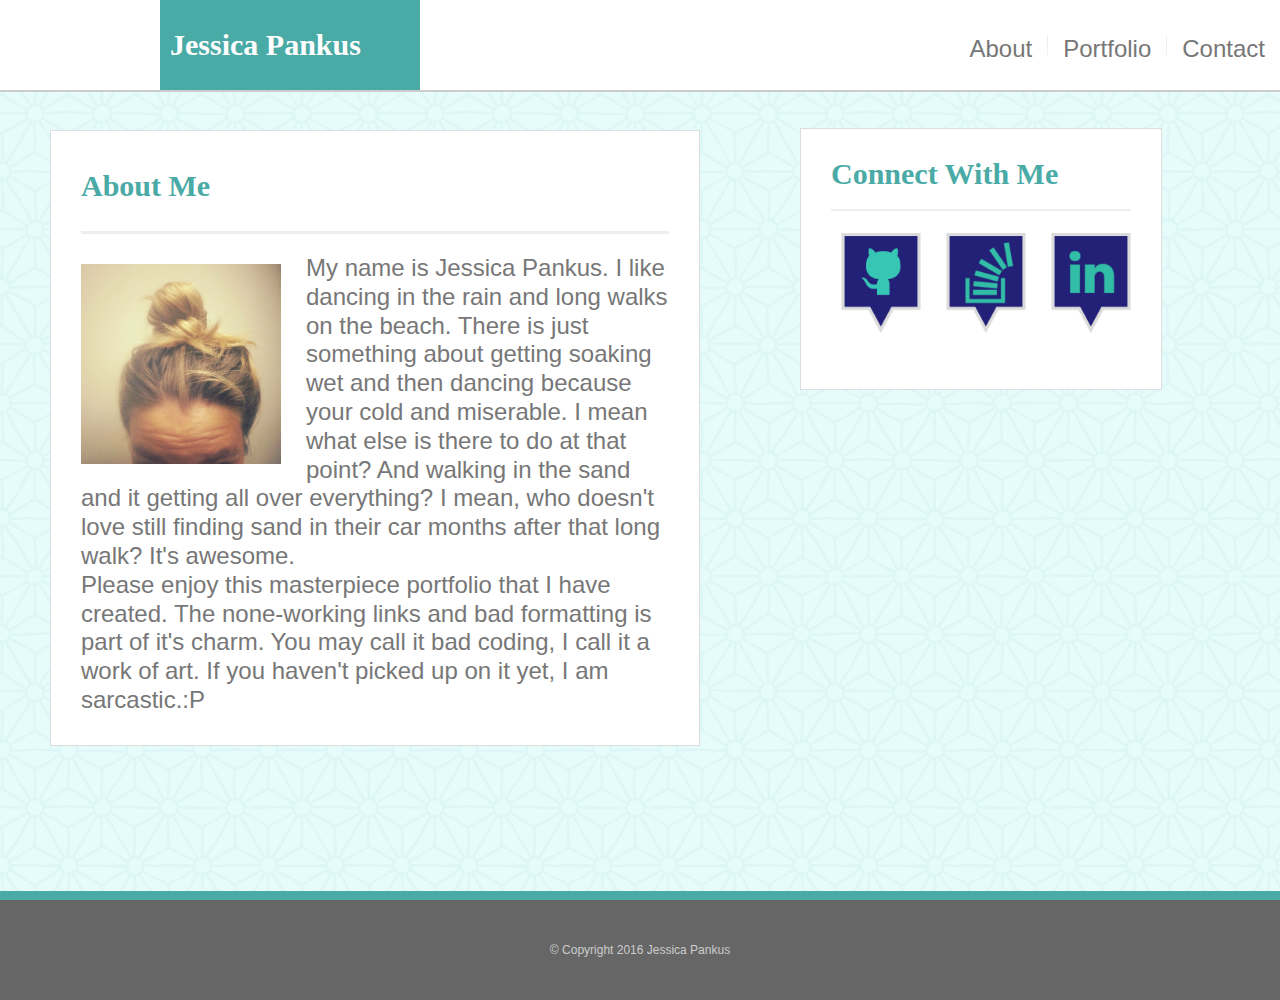
==== index.html @ ff810e82 "file update" ====
<!DOCTYPE html>
<html lang="eng">
<head>
<!-- My Portfolio Homework --> 
	<title> Jessica's Portfolio</title>
	
	<link rel="stylesheet" type="text/css" href="assets/css/reset.css">
	<link rel="stylesheet" type="text/css" href="assets/css/style.css">
</head>

<body> 
	<div class="wrapper">
		<!-- header top nav area -->
	<header>
		<div id="header-block">
			<div class="header-text">
				<h1> Jessica Pankus</h1>
				<nav>
				<div class="nav-link">
						<p><a href="index.html">About</a></p>
				</div>
				<div class="nav-grey-line"></div>
				<div class="nav-link">
						<p><a href="portfolio.html">Portfolio</a></p>
				</div>
				<div class="nav-grey-line">
				</div>
				<div class="nav-link">
						<p><a href="contact.html">Contact</a></p>
				</div>
				</nav>
			</div>
		</div>
	</header>

<!-- About Me Area -->
<div id="main-block-about">
	<section>
		<h2>About Me</h2>
			<div id="content-grey-line">
		</div>
			<img id="about-image" src="assets/images/about_pic.jpg" alt="Jessica">
				<p>My name is Jessica Pankus. I like dancing in the rain and long walks on the beach. There is just something about getting soaking wet and then dancing because your cold and miserable. I mean what else is there to do at that point? And walking in the sand and it getting all over everything? I mean, who doesn't love still finding sand in their car months after that long walk? It's awesome. 
				<br>
				Please enjoy this masterpiece portfolio that I have created. The none-working links and bad formatting is part of it's charm. You may call it bad coding, I call it a work of art. If you haven't picked up on it yet, I am sarcastic.:P </p>
		</div>
	</section>


<!-- Side Area -->
<aside>
	<h3>Connect With Me</h3>
		<div id="connect-grey-line"></div>
				<div id="icons">
					<a href="https://github.com/jpankus" target="_blank"><img id="get-hub-icon" src="assets/images/icon_github.png" alt="GitHub"></a>
					<a href="https://stackoverflow.com/users/story/7085480" target="_blank"><img id="stacked-icon" src="assets/images/icon_stackof.png" alt="StackOverflow"></a>
					<a href="https://www.linkedin.com/in/jessica-pankus-b472693b" target="_blank"><img id="linkedin-icon" src="assets/images/icon_linkedin.png" alt="LinkedIn"></a>
				</div>
</aside>
</div>


<!-- Footer -->
<div class="push"></div>
	</div>
		<div id="footer">
	
		<div id="footer-text">&copy; Copyright 2016 Jessica Pankus</div>
	</div>
</body>
</html>
---- assets/css/style.css ----
/* main tags */
* {
	margin: 0
}

html, body {
	height: 100%;
}


body {
	background-image: url('../images/textured_background.png'); 
	font-family: 'Arial', 'Helvetica Neue', Helvetica, sans-serif;
	margin: 0px;
	padding: 0px;
	font-size: 18px;
	color: #777;
}
header {
	background: #fff;
	border-bottom:2px solid #ccc;
}
h1 {
	font-family: 'Georgia', Times, Times New Roman, serif;
	font-weight: bold;
	font-size: 30px;
	font: center;
	color: #fff;
}
h2 {
	font-family: 'Georgia', Times, Times New Roman, serif;
	font-weight: bold;
	font-size: 30px;
	color: #4aaaa5;
}

h3 {
	font-family: 'Georgia', Times, Times New Roman, serif;
	font-weight: bold;
	font-size: 30px;
	color: #4aaaa5;
}
nav {
	height: 20px;
	display: flex;
	justify-content: flex-end;
	float:right;
	position:absolute;
	right:0;
}
p {
	font-size:24px;
	line-height:120%;
}

section {
	background: #ffffff;
	border: 1px solid #dddddd;
	width: 588px;
	padding: 40px 30px 30px 30px;
	position: absolute;
	left: 50px;
}
aside {
	width: 300px;
	position: absolute;
	left: 800px;
	top: 128px;
	height: 200px;
	border: 1px solid #dddddd;
	padding: 30px;
	background-color: white;
	display:inline-block;
	float: left;
}

a {
	color: #777777;
	text-decoration:none;
}

form {
	margin-top: 27px;
}

label {

}

input {
	background: #4aaaa5;
	border: 0px;
	outline: none;
	width: auto;
	margin-top: 15px;
	padding: 10px 30px;
	font-size: 18px;
	color: white;
}

textarea {
	font-color: #777;
	text-decoration:none;
}

/* Id's */

#header-block {
	width: 960px;
	height: 90px;
	margin: 0px auto;
	display: flex;
	align-items: center;
	justify-content: space-between;
}
#main-block-contact {
	width: 700px;
	margin: 38px auto;
	justify-content: space-between;
	display:inline-block;
	float: left;
	
}
#main-block-about {
	width: 700px;
	margin: 38px auto;
	justify-content: space-between;
	display:inline-block;
	float: left;
}

#main-block-portfolio {
	width: 50%;
	height:80%;
	margin: 38px auto;
	justify-content: space-between;
	display:inline-block;
	float: left;
	
}

#portfolio-block {
	background: #ffffff;
	border: 1px solid #dddddd;
	width: 588px;
	padding: 40px 30px 30px 30px;
	position: absolute;
	left: 50px;
	
}

#about-image {
	width:200px;
	margin: 10px 25px 10px 0px;
	float: left;
}
#connect-grey-line {
	background: #eee;
	height: 2px;
	margin: 20px 0 22px 0;
}
#content-grey-line {
	background: #eee;
	height: 3px;
	margin: 30px 0 20px 0;
}
#icons {
	width: 400px;
	height: 60px;
	justify-content: space-between;
}
#footer-text {
	font-size: 12px;
	color: #cccccc;
}
#footer {
	background: #666666;
	border-top: 9px solid #4aaaa5;
	height: 100px;
	display: flex;
	align-items: center;
	justify-content: center;
}

/* classes */
.push{
	height: 100px;
}

.wrapper {
	min-height: 100%;
	height: auto;
	height: 100%;
	margin: 0 auto -109px;

}
.header-text {
	background: #4aaaa5;
	padding-left: 10px;
	width: 250px;
	height: 90px;
	display: flex;
	align-items: center;
}
.nav-link {
	background: white;
	height: 100%;
	padding: 0px 15px;
	transition: all 0.2s linear;

}
.nav-grey-line {
	background: #efefef;
	width: 1px; 
	height: 100%;
}
.port-section {
	background: #fff;
	width: 100%;
	height: 40px;
	margin-top: 136px;
	padding-top: 20px;
	position: absolute;
	font-size: 22px;
	color: white;
	text-align: center;
}
.portfolio_pic {
	height: 200px;
	float:left;
	margin-bottom: 60px;
	position: relative;
}
.portfolio_pic:last-child {
	margin-bottom: 0px;
}

.port-pic-1 {
	width:250px;
	height:180px;
}
.portfolio_pic_text_block {
	background: #4aaaa5;
	width: 100%;
	height: 40px;
	margin-top: 136px;
	padding-top: 20px;
	position: absolute;
	font-family: 'Georgia', Times, Times New Roman, serif;
	font-size: 22px;
	color: white;
	text-align: center;
	transition: all 0.2s linear;
}

.portfolio_pic:last-child {
	margin-bottom: 0px;
}


#get-hub-icon{
	width:100px;
}
#stacked-icon{
	width: 100px;
}
#linkedin-icon{
	width: 100px;
}
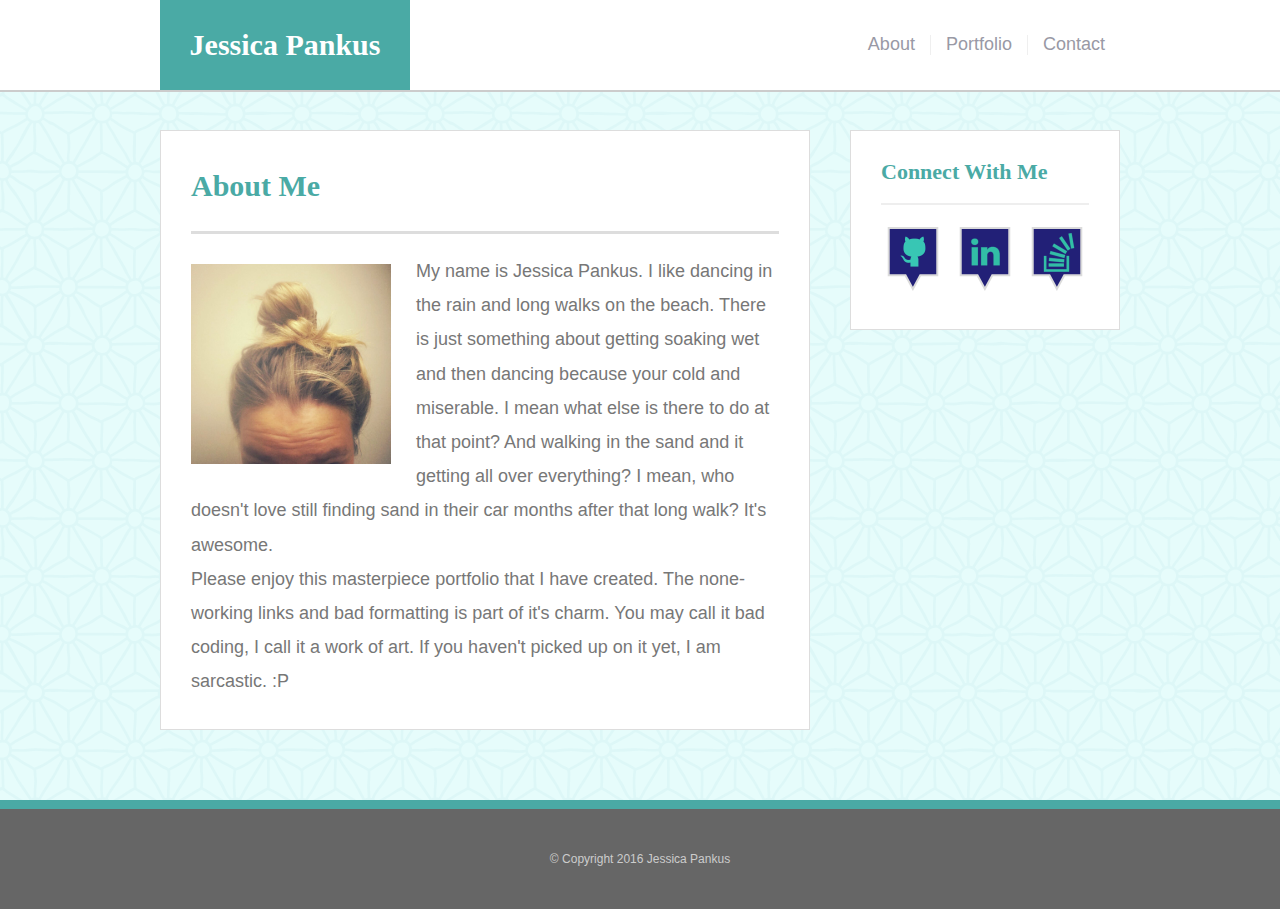
==== commit a2772949: "file upload" ====
--- a/index.html
+++ b/index.html
@@ -1,71 +1,53 @@
-<!DOCTYPE html>
-<html lang="eng">
-<head>
-<!-- My Portfolio Homework --> 
-	<title> Jessica's Portfolio</title>
-	
-	<link rel="stylesheet" type="text/css" href="assets/css/reset.css">
-	<link rel="stylesheet" type="text/css" href="assets/css/style.css">
-</head>
-
-<body> 
-	<div class="wrapper">
-		<!-- header top nav area -->
-	<header>
-		<div id="header-block">
-			<div class="header-text">
-				<h1> Jessica Pankus</h1>
-				<nav>
-				<div class="nav-link">
-						<p><a href="index.html">About</a></p>
-				</div>
-				<div class="nav-grey-line"></div>
-				<div class="nav-link">
-						<p><a href="portfolio.html">Portfolio</a></p>
-				</div>
-				<div class="nav-grey-line">
-				</div>
-				<div class="nav-link">
-						<p><a href="contact.html">Contact</a></p>
-				</div>
-				</nav>
-			</div>
-		</div>
-	</header>
-
-<!-- About Me Area -->
-<div id="main-block-about">
-	<section>
-		<h2>About Me</h2>
-			<div id="content-grey-line">
-		</div>
-			<img id="about-image" src="assets/images/about_pic.jpg" alt="Jessica">
-				<p>My name is Jessica Pankus. I like dancing in the rain and long walks on the beach. There is just something about getting soaking wet and then dancing because your cold and miserable. I mean what else is there to do at that point? And walking in the sand and it getting all over everything? I mean, who doesn't love still finding sand in their car months after that long walk? It's awesome. 
-				<br>
-				Please enjoy this masterpiece portfolio that I have created. The none-working links and bad formatting is part of it's charm. You may call it bad coding, I call it a work of art. If you haven't picked up on it yet, I am sarcastic.:P </p>
-		</div>
-	</section>
-
-
-<!-- Side Area -->
-<aside>
-	<h3>Connect With Me</h3>
-		<div id="connect-grey-line"></div>
-				<div id="icons">
-					<a href="https://github.com/jpankus" target="_blank"><img id="get-hub-icon" src="assets/images/icon_github.png" alt="GitHub"></a>
-					<a href="https://stackoverflow.com/users/story/7085480" target="_blank"><img id="stacked-icon" src="assets/images/icon_stackof.png" alt="StackOverflow"></a>
-					<a href="https://www.linkedin.com/in/jessica-pankus-b472693b" target="_blank"><img id="linkedin-icon" src="assets/images/icon_linkedin.png" alt="LinkedIn"></a>
-				</div>
-</aside>
-</div>
-
-
-<!-- Footer -->
-<div class="push"></div>
-	</div>
-		<div id="footer">
-	
-		<div id="footer-text">&copy; Copyright 2016 Jessica Pankus</div>
-	</div>
-</body>
+<!DOCTYPE html>
+<html>
+<head>
+	<title>Jessica Basic Portfolio</title>
+
+	<link rel="stylesheet" type="text/css" href="assets/css/reset.css">
+	<link rel="stylesheet" type="text/css" href="assets/css/style.css">
+</head>
+<body>
+	<div class="wrapper">
+
+		<header>
+			<div id="header_block">
+				<div id="header_name_text_block"><h1 id="header_name_text">Jessica Pankus</h1></div>
+				<nav>
+					<div class="nav_link"><p><a href="index.html">About</a></p></div>
+					<div class="nav_vertical_bar"></div>
+					<div class="nav_link"><p><a href="portfolio.html">Portfolio</a></p></div>
+					<div class="nav_vertical_bar"></div>
+					<div class="nav_link"><p><a href="contact.html">Contact</a></p></div>
+				</nav>
+			</div>
+		</header>
+
+		<div id="main_block">
+			<section>
+			<h2>About Me</h2>
+				<div id="section_grey_line"></div>
+				<img id="about-image" src="assets/images/about_pic.jpg" alt="Hello, It's Me">
+				<p>My name is Jessica Pankus. I like dancing in the rain and long walks on the beach. There is just something about getting soaking wet and then dancing because your cold and miserable. I mean what else is there to do at that point? And walking in the sand and it getting all over everything? I mean, who doesn't love still finding sand in their car months after that long walk? It's awesome. 
+					<br>
+				Please enjoy this masterpiece portfolio that I have created. The none-working links and bad formatting is part of it's charm. You may call it bad coding, I call it a work of art. If you haven't picked up on it yet, I am sarcastic. :P </p>
+			</section>
+
+	<aside>
+		<h3>Connect With Me</h3>
+			<div id="aside_grey_line"></div>
+				<div id="social_images">
+					<a href="https://github.com/jpankus" target="_blank"><img src="assets/images/icon_github.png" alt="GitHub"></a>
+					<a href="https://www.linkedin.com/in/jessica-pankus-b472693b" target="_blank"><img id="aside_icon_middle" src="assets/images/icon_linkedin.png" alt="LinkedIn"></a>
+					<a href="https://stackoverflow.com/users/story/7085480" target="_blank"><img src="assets/images/icon_stackof.png" alt="StackOverflow"></a>
+				</div>
+	</aside>
+		</div>
+
+<div class="push"></div>
+	</div>
+
+	<footer>
+	<div id="footer_text">&copy; Copyright 2016 Jessica Pankus</div>
+	</footer>
+</body>
 </html>--- a/assets/css/style.css
+++ b/assets/css/style.css
@@ -1,280 +1,246 @@
-/* main tags */
-* {
-	margin: 0
-}
-
-html, body {
-	height: 100%;
-}
-
-
-body {
-	background-image: url('../images/textured_background.png'); 
-	font-family: 'Arial', 'Helvetica Neue', Helvetica, sans-serif;
-	margin: 0px;
-	padding: 0px;
-	font-size: 18px;
-	color: #777;
-}
-header {
-	background: #fff;
-	border-bottom:2px solid #ccc;
-}
-h1 {
-	font-family: 'Georgia', Times, Times New Roman, serif;
-	font-weight: bold;
-	font-size: 30px;
-	font: center;
-	color: #fff;
-}
-h2 {
-	font-family: 'Georgia', Times, Times New Roman, serif;
-	font-weight: bold;
-	font-size: 30px;
-	color: #4aaaa5;
-}
-
-h3 {
-	font-family: 'Georgia', Times, Times New Roman, serif;
-	font-weight: bold;
-	font-size: 30px;
-	color: #4aaaa5;
-}
-nav {
-	height: 20px;
-	display: flex;
-	justify-content: flex-end;
-	float:right;
-	position:absolute;
-	right:0;
-}
-p {
-	font-size:24px;
-	line-height:120%;
-}
-
-section {
-	background: #ffffff;
-	border: 1px solid #dddddd;
-	width: 588px;
-	padding: 40px 30px 30px 30px;
-	position: absolute;
-	left: 50px;
-}
-aside {
-	width: 300px;
-	position: absolute;
-	left: 800px;
-	top: 128px;
-	height: 200px;
-	border: 1px solid #dddddd;
-	padding: 30px;
-	background-color: white;
-	display:inline-block;
-	float: left;
-}
-
-a {
-	color: #777777;
-	text-decoration:none;
-}
-
-form {
-	margin-top: 27px;
-}
-
-label {
-
-}
-
-input {
-	background: #4aaaa5;
-	border: 0px;
-	outline: none;
-	width: auto;
-	margin-top: 15px;
-	padding: 10px 30px;
-	font-size: 18px;
-	color: white;
-}
-
-textarea {
-	font-color: #777;
-	text-decoration:none;
-}
-
-/* Id's */
-
-#header-block {
-	width: 960px;
-	height: 90px;
-	margin: 0px auto;
-	display: flex;
-	align-items: center;
-	justify-content: space-between;
-}
-#main-block-contact {
-	width: 700px;
-	margin: 38px auto;
-	justify-content: space-between;
-	display:inline-block;
-	float: left;
-	
-}
-#main-block-about {
-	width: 700px;
-	margin: 38px auto;
-	justify-content: space-between;
-	display:inline-block;
-	float: left;
-}
-
-#main-block-portfolio {
-	width: 50%;
-	height:80%;
-	margin: 38px auto;
-	justify-content: space-between;
-	display:inline-block;
-	float: left;
-	
-}
-
-#portfolio-block {
-	background: #ffffff;
-	border: 1px solid #dddddd;
-	width: 588px;
-	padding: 40px 30px 30px 30px;
-	position: absolute;
-	left: 50px;
-	
-}
-
-#about-image {
-	width:200px;
-	margin: 10px 25px 10px 0px;
-	float: left;
-}
-#connect-grey-line {
-	background: #eee;
-	height: 2px;
-	margin: 20px 0 22px 0;
-}
-#content-grey-line {
-	background: #eee;
-	height: 3px;
-	margin: 30px 0 20px 0;
-}
-#icons {
-	width: 400px;
-	height: 60px;
-	justify-content: space-between;
-}
-#footer-text {
-	font-size: 12px;
-	color: #cccccc;
-}
-#footer {
-	background: #666666;
-	border-top: 9px solid #4aaaa5;
-	height: 100px;
-	display: flex;
-	align-items: center;
-	justify-content: center;
-}
-
-/* classes */
-.push{
-	height: 100px;
-}
-
-.wrapper {
-	min-height: 100%;
-	height: auto;
-	height: 100%;
-	margin: 0 auto -109px;
-
-}
-.header-text {
-	background: #4aaaa5;
-	padding-left: 10px;
-	width: 250px;
-	height: 90px;
-	display: flex;
-	align-items: center;
-}
-.nav-link {
-	background: white;
-	height: 100%;
-	padding: 0px 15px;
-	transition: all 0.2s linear;
-
-}
-.nav-grey-line {
-	background: #efefef;
-	width: 1px; 
-	height: 100%;
-}
-.port-section {
-	background: #fff;
-	width: 100%;
-	height: 40px;
-	margin-top: 136px;
-	padding-top: 20px;
-	position: absolute;
-	font-size: 22px;
-	color: white;
-	text-align: center;
-}
-.portfolio_pic {
-	height: 200px;
-	float:left;
-	margin-bottom: 60px;
-	position: relative;
-}
-.portfolio_pic:last-child {
-	margin-bottom: 0px;
-}
-
-.port-pic-1 {
-	width:250px;
-	height:180px;
-}
-.portfolio_pic_text_block {
-	background: #4aaaa5;
-	width: 100%;
-	height: 40px;
-	margin-top: 136px;
-	padding-top: 20px;
-	position: absolute;
-	font-family: 'Georgia', Times, Times New Roman, serif;
-	font-size: 22px;
-	color: white;
-	text-align: center;
-	transition: all 0.2s linear;
-}
-
-.portfolio_pic:last-child {
-	margin-bottom: 0px;
-}
-
-
-#get-hub-icon{
-	width:100px;
-}
-#stacked-icon{
-	width: 100px;
-}
-#linkedin-icon{
-	width: 100px;
-}
-
-
-
-
-
-
-
-
-
-
-
+
+* {
+	margin: 0
+}
+
+html, body {
+	height: 100%;
+}
+
+.wrapper {
+	min-height: 100%;
+	height: auto !important;
+	height: 100%;
+	margin: 0 auto -100px;
+}
+
+.push {
+	height: 100px;
+}
+
+body {
+	background: url('../images/textured_background.png') #ffffff; 
+	margin: 0px;
+	padding: 0px;
+	font-family: 'Arial', 'Helvetica Neue', Helvetica, sans-serif;
+	font-size: 18px;
+	color: #777777;
+}
+
+a {
+	color: #9999A5;
+	text-decoration: none;
+}
+
+h1, h2, h3 {
+	font-family: 'Georgia', Times, Times New Roman, serif;
+	font-weight: bold;
+	font-size: 30px;
+	color: #4aaaa5;
+}
+
+h3 {
+	font-size: 22px
+}
+
+header {
+	background: #ffffff;
+	border-bottom: 2px solid #cccccc;
+}
+
+#portfolio_pic_block {
+	width: 540px;
+	margin-top: 40px;
+	display: flex;
+	justify-content: space-between;
+	flex-wrap: wrap;
+}
+
+.portfolio_pic {
+	height: 200px;
+	float:left;
+	margin-bottom: 60px;
+	position: relative;
+}
+
+.port-pic-1{
+	width:250px;
+	height:180px;
+}
+
+.portfolio_pic:last-child {
+	margin-bottom: 0px;
+}
+
+.portfolio_pic_text_block {
+	background: #4aaaa5;
+	width: 100%;
+	height: 40px;
+	margin-top: 136px;
+	padding-top: 20px;
+	position: absolute;
+	font-family: 'Georgia', Times, Times New Roman, serif;
+	font-size: 22px;
+	color: white;
+	text-align: center;
+	transition: all 0.2s linear;
+}
+
+.portfolio_pic_text_block:hover {
+	background: #777777;
+}
+
+#header_block {
+	width: 960px;
+	height: 90px;
+	margin: 0px auto;
+
+	display: flex;
+	align-items: center;
+	justify-content: space-between;
+}
+
+#header_name_text_block {
+	background: #4aaaa5;
+	width: 250px;
+	height: 90px;
+
+	display: flex;
+	align-items: center;
+}
+
+#header_name_text {
+	margin: auto;
+	color: white;
+}
+#about-image {
+	width:200px;
+	margin: 10px 25px 10px 0px;
+	float: left;
+}
+
+nav {
+	height: 20px;
+	display: flex;
+	justify-content: flex-end;
+}
+
+.nav_link {
+	background: white;
+	height: 100%;
+	padding: 0px 15px;
+	transition: all 0.2s linear;
+}
+
+.nav_link:hover {
+	background: #efefef;
+}
+
+.nav_vertical_bar {
+	background: #efefef;
+	width: 1px; 
+	height: 100%;
+}
+
+#main_block {
+	width: 960px;
+	margin: 38px auto;
+	display: flex;
+	justify-content: space-between;
+}
+
+section, aside {
+	background: #ffffff;
+	border: 1px solid #dddddd;
+	width: 588px;
+	padding: 40px 30px 30px 30px;
+}
+
+section p {
+	line-height: 190%;
+}
+
+#section_grey_line {
+	background: #dddddd;
+	height: 3px;
+	margin: 30px 0 20px 0;
+}
+
+aside {
+	width: 208px;
+	height: 133px;
+	padding: 30px 30px 35px 30px;
+}
+
+aside img {
+	width: 64px;
+	height: 64px;
+	transition: all 0.2s linear;
+}
+
+aside img:hover {
+	opacity: 0.7;
+}
+
+#aside_grey_line {
+	background: #EEEEEE;
+	height: 2px;
+	margin: 20px 0 22px 0;
+}
+
+#social_images {
+	display: flex;
+	justify-content: space-between;
+}
+form {
+	margin-top: 27px;
+}
+
+input, textarea {
+	border: 1px solid #dddddd;
+	width: 564px;
+	margin-top: 7px;
+	padding: 9px;
+	font-size: 14px;
+	color: #a9a9a9;
+}
+
+input[type=submit] {
+	background: #4aaaa5;
+	border: 0px;
+	outline: none;
+	width: auto;
+	margin-top: 15px;
+	padding: 10px 30px;
+	font-size: 18px;
+	color: white;
+	transition: all 0.2s linear;
+}
+
+input[type=submit]:hover {
+	background: #777777;
+}
+
+textarea {
+	height: 198px;
+}
+
+footer {
+	background: #666666;
+	border-top: 9px solid #4aaaa5;
+	height: 100px;
+
+	display: flex;
+	align-items: center;
+	justify-content: center;
+}
+
+#footer_text {
+	font-size: 12px;
+	color: #cccccc;
+}
+
+#profile_image {
+	margin: 10px 25px 10px 0px;
+	float: left;
+}